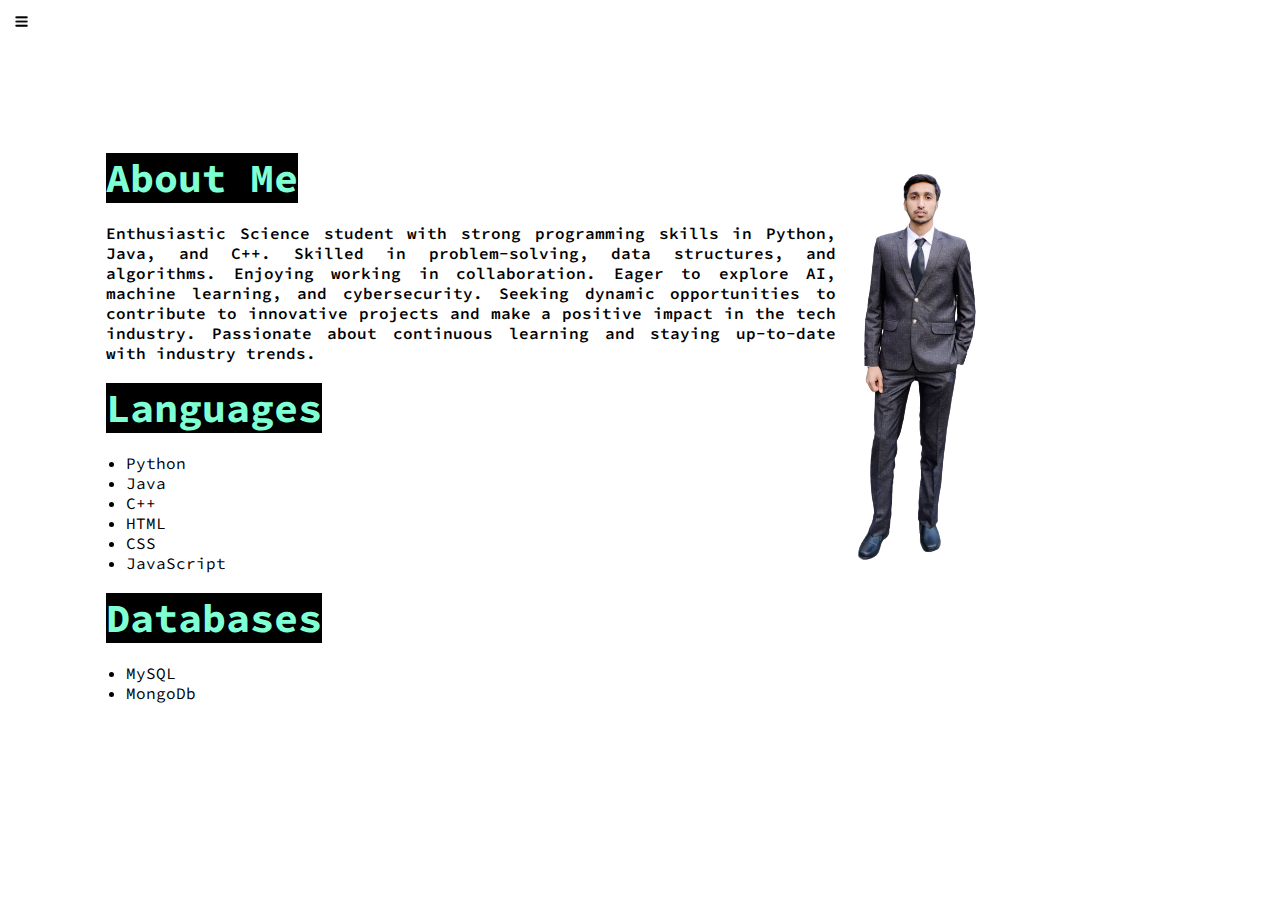
==== about.html @ e03eb6e0 "design almost complete" ====
<!DOCTYPE html>
<html lang="en">

<head>
    <meta charset="UTF-8">
    <meta name="viewport" content="width=device-width, initial-scale=1.0">
    <title>Muhammad Ammar - Software Developoer, Programmer, Web Developer, AI Enthusaist</title>
    <link rel="stylesheet" href="/css/styles.css"> <!-- External CSS file for styling -->
</head>

<body>
    <!-- container starts -->
    <div class="container">
        <div class="sidebar sidebarGo">
            
            <!-- Navigation bar start-->
            <nav>
                <ul>
                    <li><a href="/Portfolio.html" class="home">Home</a></li>
                    <li><a href="/about.html" class="about">About</a></li>
                    <li><a href="/projects.html" class="projects">Projects</a></li>
                    <li><a href="/contact.html" class="contact">Contact Me</a></li>
                </ul>
            </nav>
        </div>
        <!-- Navigation bar ends -->

        <!-- main content starts -->
        <div class="main">
            <div class="hamburger">
                <img src="/images/ham.png" alt="ham" class="ham" width = "23">
                <img src="/images/cross.png" alt="cross" class="cross"width = "23">
            </div>
            <div class="infocontainer">
                <div class="devInfo">
                    <h1><mark>About Me</mark></h1>
                    <p>Enthusiastic Science student with strong programming skills in Python,
                        Java, and C++. Skilled in problem-solving, data structures, and algorithms. Enjoying working in collaboration. Eager to explore AI, machine learning, and cybersecurity. Seeking dynamic opportunities to contribute to innovative projects and make a positive impact in the tech industry. Passionate about continuous learning and staying up-to-date with industry trends.
                    </p>
                    <h1><mark>Languages</mark></h1>
                    <p>
                        <ul>
                            <li>Python</li>
                            <li>Java</li>
                            <li>C++</li>
                            <li>HTML</li>
                            <li>CSS</li>
                            <li>JavaScript</li>
                        </ul>
                    </p>
                    <h1><mark>Databases</mark></h1>
                    <p>
                        <ul>
                            <li>MySQL</li>
                            <li>MongoDb</li>
                        </ul>
                    </p>
                </div>
                <div class="devPic"><img src="/images/DSC_0051-removebg-preview.png" alt="Muhammad Ammar Cheema"></div>
            </div>
        </div>
        <!-- main content ends -->
    </div>
    <!-- container ends -->
    <script src="/js/script.js"></script>
</body>
</html>
---- css/styles.css ----
@import url('https://fonts.googleapis.com/css2?family=PT+Serif&display=swap');
@import url("https://fonts.googleapis.com/css2?family=Source+Code+Pro:wght@300&display=swap");

* {
  margin: 0;
  padding: 0;
}

.sidebar {
  background-color: rgb(121, 118, 118);
  /* width: 260px; */
  height: 100vh;
  font-family: 'PT Serif', serif;
  font-size: 10px;
  transition: transform 0.3s ease-in;
}

.sidebar nav {
  padding: 180px 45px 180px 45px;
}

.sidebar nav li {
  list-style: none;
  font-weight: bold;
  font-size: 20px;
  padding: 25px;
}

.sidebar nav li a {
  text-decoration: none;
  color: aliceblue;
}

.main {
  /* background-color: yellow; */
  width: 85vw;
  font-family: "PT Serif", serif;
  margin: 10px;
}

.container {
  display: flex;
}

.infocontainer {
  /* background-color: rebeccapurple; */
  height: 55vh;
  width: 70vw;
  margin: 160px auto;
  display: flex;
  justify-content: space-around;
  text-align: justify;
}

.infocontainer p {
  font-weight: 600;
}

.infocontainer ul {
  margin-left: 20px;
}

.infocontainer h1 {
  font-weight: bolder;
  font-size: 40px;
  padding-top: 20px;
  padding-bottom: 20px;
}

mark {
  background-color: black;
  color: aquamarine;
}

.devInfo {
  display: flex;
  justify-content: center;
  flex-direction: column;
  font-family: "Source Code Pro", monospace;
}

.hello {
  font-size: x-large;
  font-weight: 600;
}

.name {
  font-size: xx-large;
  font-weight: bolder;
  font-style: italic;
  font-family: "PT Serif", serif;
}

.about {
  font-size: larger;
}

.moreabout {
  margin-top: 20px;
  font-size: smaller;
  font-family: "PT Serif", serif;
}

.buttons {
  margin-top: 30px;
}

.btn {
  padding: 9px 14px;
  border-radius: 22px;
  color: black;
  background-color: aquamarine;
  font-weight: bold;
  font-size: 10px;
  margin: 0 3px;
  cursor: pointer;
}

.btn:hover {
  background-color: black;
  color: aquamarine;
}

.devPic img {
  width: auto;
  height: auto;
}

/********** Contact Form starts **********/
.contactform {
  font-family: 'PT Serif', serif;
  padding: 90px 40px 90px 40px;
  margin: 0 100px;
}

.contactform h1 {
  font-family: monospace;
  padding: 12px 0;
}

.contactform form div {
  padding: 15px 0 0;
  display: flex;
  flex-direction: column;
}

.contactform form div input,
textarea {
  width: 26vw;
  border-radius: 5px;
  margin: 6px 0 0 0;
  padding: 3px;
  font-size: 15px;
}

#form-check {
  display: flex;
  flex-direction: row;
}

#form-check input {
  width: 24px;
  margin: 5px 10px 3px 0px;
  border-radius: 5px;
}

#emailHelp {
  font-size: 10px;
  color: crimson;
  padding: 10px 0 20px 0;
}

/* Contact form ends */

.sidebarGo {
  transform: translate(-260px, 0px);
  position: absolute;
}

.hamburger {
  position: absolute;
  cursor: pointer;
  top: 10px;
  left: 10px;
}

.cross {
  margin-left: 175px;
}

/********** For large devices **********/
@media (max-width: 1200px) {}

/********** Medium devices only **********/
@media (min-width: 992px) and (max-width: 1199px) {}

/********** Small devices only **********/
@media (min-width: 768px) and (max-width: 991px) {}

/********** Extra small devices only **********/
@media (max-width: 767px) {}


/********** Super extra small devices Only :-) (e.g., iPhone 4) **********/
@media (max-width: 479px) {

  .sidebar {
    position: absolute;
  }

  .infocontainer {
    margin-left: 50px;
  }

  .devPic img {
    width: 10rem;
    height: 20rem;
  }

  .contactform {
    margin: 0 20px;
  }

  .contactform form div input,
  textarea {
    width: 60vw;
    border-radius: 5px;
    margin: 6px 0 0 0;
    padding: 3px;
    font-size: 15px;
  }
}
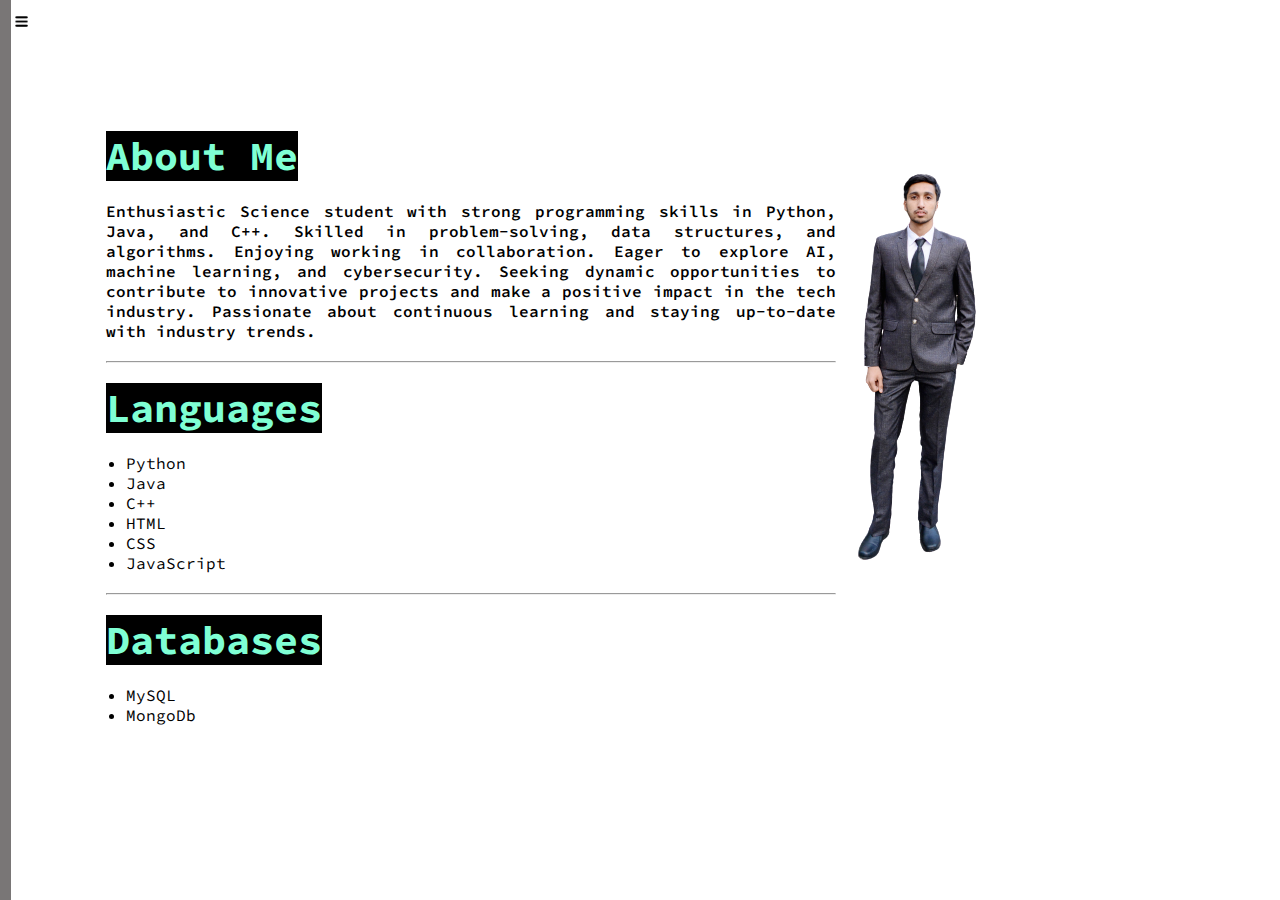
==== commit 9f0f68ff: "Certifications need to be added" ====
--- a/about.html
+++ b/about.html
@@ -16,10 +16,11 @@
             <!-- Navigation bar start-->
             <nav>
                 <ul>
-                    <li><a href="/Portfolio.html" class="home">Home</a></li>
+                    <li><a href="/index.html" class="home">Home</a></li>
                     <li><a href="/about.html" class="about">About</a></li>
                     <li><a href="/projects.html" class="projects">Projects</a></li>
                     <li><a href="/contact.html" class="contact">Contact Me</a></li>
+                    <li><a href="/certifications.html" class="certifications">Certifications</a></li>
                 </ul>
             </nav>
         </div>
@@ -37,6 +38,8 @@
                     <p>Enthusiastic Science student with strong programming skills in Python,
                         Java, and C++. Skilled in problem-solving, data structures, and algorithms. Enjoying working in collaboration. Eager to explore AI, machine learning, and cybersecurity. Seeking dynamic opportunities to contribute to innovative projects and make a positive impact in the tech industry. Passionate about continuous learning and staying up-to-date with industry trends.
                     </p>
+                    <br>
+                    <hr>
                     <h1><mark>Languages</mark></h1>
                     <p>
                         <ul>
@@ -48,6 +51,8 @@
                             <li>JavaScript</li>
                         </ul>
                     </p>
+                    <br>
+                    <hr>
                     <h1><mark>Databases</mark></h1>
                     <p>
                         <ul>
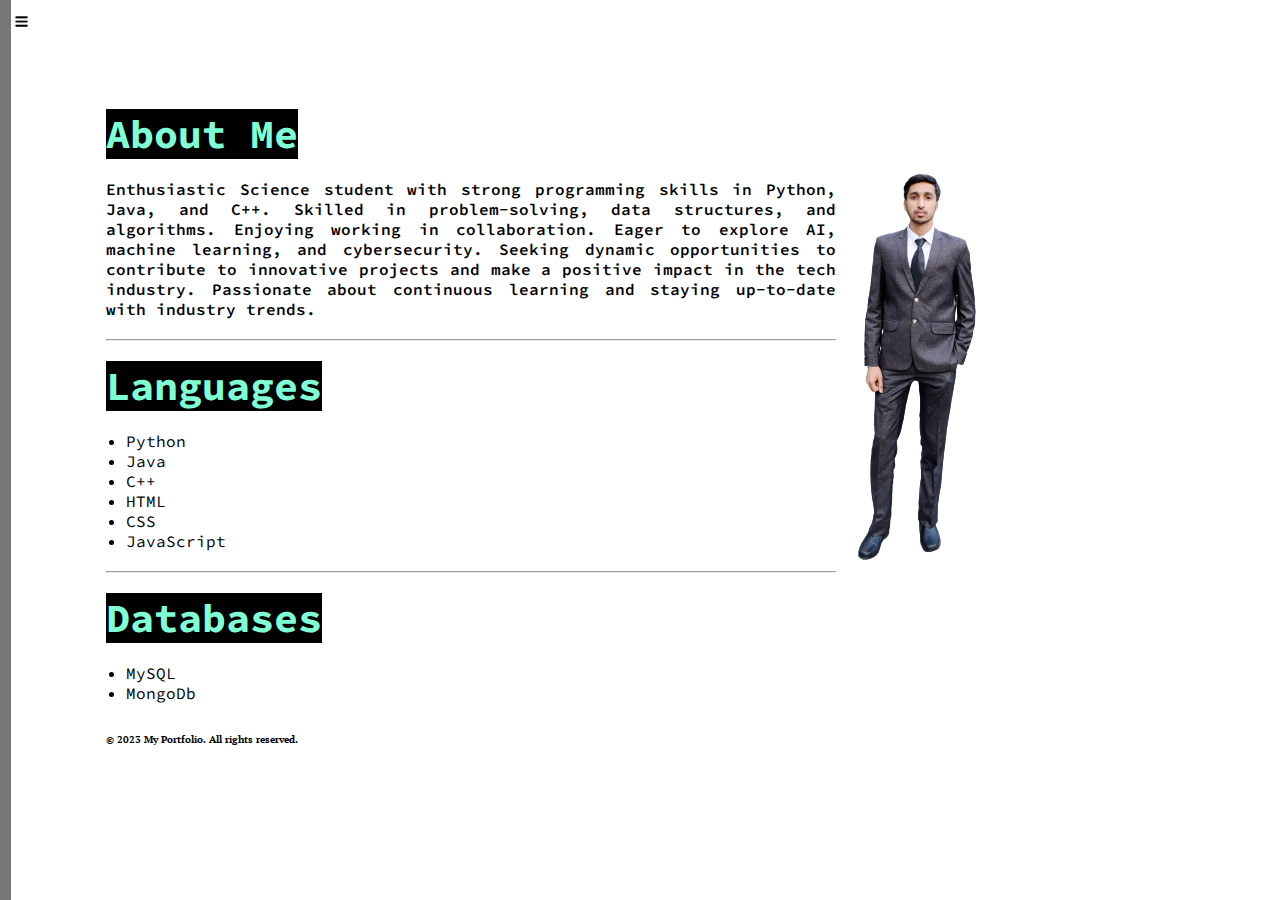
==== commit 1f65383b: "some new additions" ====
--- a/about.html
+++ b/about.html
@@ -5,7 +5,7 @@
     <meta charset="UTF-8">
     <meta name="viewport" content="width=device-width, initial-scale=1.0">
     <title>Muhammad Ammar - Software Developoer, Programmer, Web Developer, AI Enthusaist</title>
-    <link rel="stylesheet" href="/css/styles.css"> <!-- External CSS file for styling -->
+    <link rel="stylesheet" href="./css/styles.css"> <!-- External CSS file for styling -->
 </head>
 
 <body>
@@ -60,6 +60,10 @@
                             <li>MongoDb</li>
                         </ul>
                     </p>
+                    <!-- Footer -->
+                        <footer class="footer">
+                            <p>&copy; 2023 My Portfolio. All rights reserved.</p>
+                        </footer>
                 </div>
                 <div class="devPic"><img src="/images/DSC_0051-removebg-preview.png" alt="Muhammad Ammar Cheema"></div>
             </div>
--- a/css/styles.css
+++ b/css/styles.css
@@ -107,12 +107,13 @@
 
 .btn {
   padding: 9px 14px;
+  border: 2px solid black;
   border-radius: 22px;
   color: black;
   background-color: aquamarine;
   font-weight: bold;
   font-size: 10px;
-  margin: 0 3px;
+  margin: 0 -5px 10px;
   cursor: pointer;
 }
 
@@ -172,6 +173,13 @@
 
 /* Contact form ends */
 
+.footer {
+  padding-top: 30px;
+  /* width: 260px; */
+  font-family: 'PT Serif', serif;
+  font-size: 10px;
+}
+
 .sidebarGo {
   transform: translate(-260px, 0px);
   position: absolute;
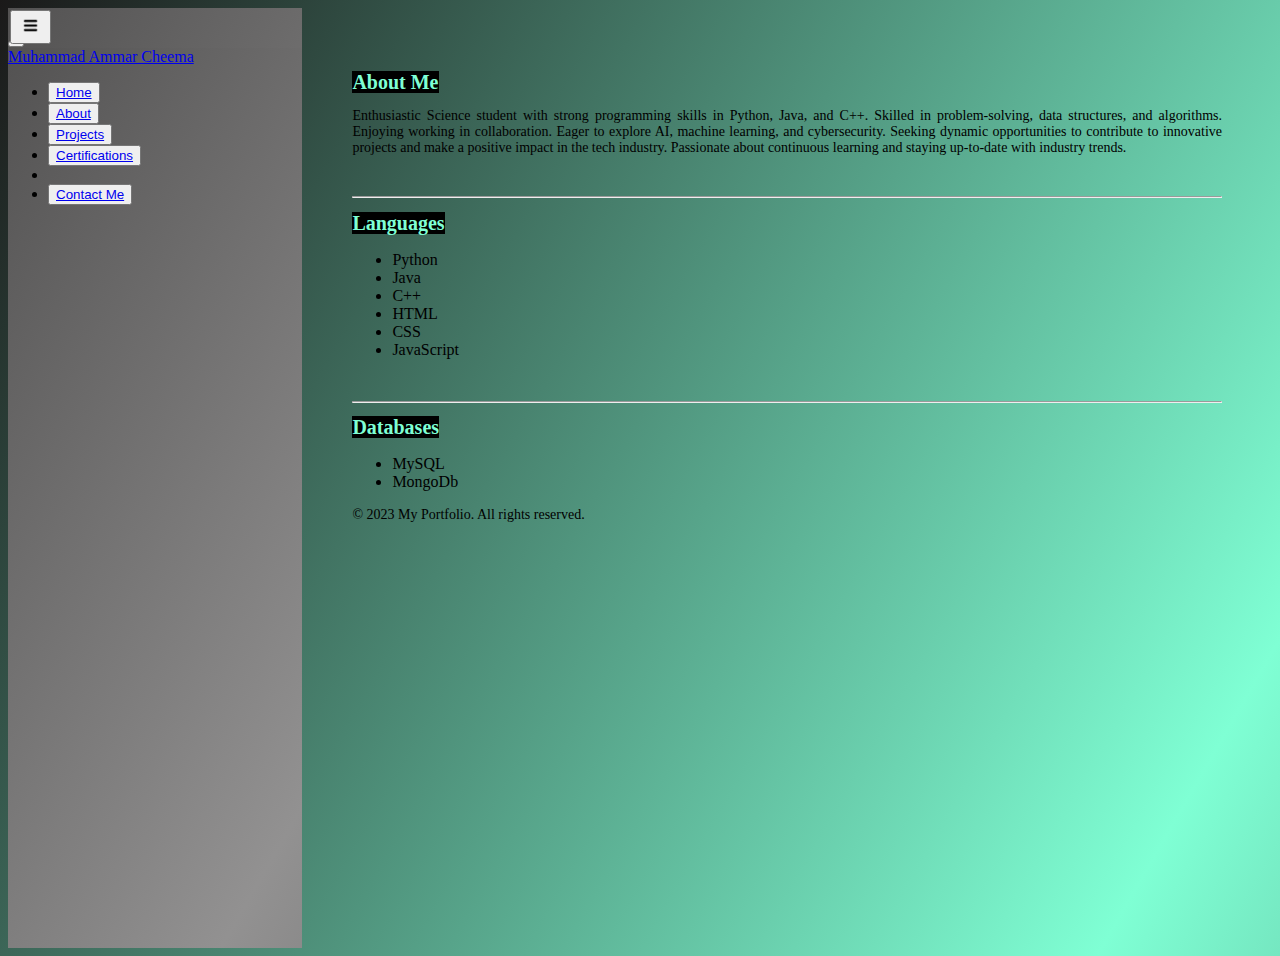
==== commit 19ee40d1: "Improved" ====
--- a/about.html
+++ b/about.html
@@ -1,46 +1,71 @@
 <!DOCTYPE html>
 <html lang="en">
-
 <head>
     <meta charset="UTF-8">
+    <meta http-equiv="X-UA-Compatible" content="IE=edge">
     <meta name="viewport" content="width=device-width, initial-scale=1.0">
-    <title>Muhammad Ammar - Software Developoer, Programmer, Web Developer, AI Enthusaist</title>
-    <link rel="stylesheet" href="./css/styles.css"> <!-- External CSS file for styling -->
+    <title>Muhammad Ammar Cheema - Software Developoer, Programmer, Web Developer, AI Enthusaist</title>
+    <link href="https://cdn.jsdelivr.net/npm/bootstrap@5.3.1/dist/css/bootstrap.min.css" rel="stylesheet" integrity="sha384-4bw+/aepP/YC94hEpVNVgiZdgIC5+VKNBQNGCHeKRQN+PtmoHDEXuppvnDJzQIu9" crossorigin="anonymous">
+    <link rel="stylesheet" href="./styles.css">
 </head>
+<body class="gradient-backgroundP ">
+    <div class="container">
+        <!-- SideBar -->
+        <button class="btn d-lg-none hamburger" type="button" data-bs-toggle="offcanvas" data-bs-target="#offcanvasResponsive" aria-controls="offcanvasResponsive"><img src="./images/ham.png" alt="ham" width="25px"></button>
 
-<body>
-    <!-- container starts -->
-    <div class="container">
-        <div class="sidebar sidebarGo">
-            
-            <!-- Navigation bar start-->
-            <nav>
-                <ul>
-                    <li><a href="/index.html" class="home">Home</a></li>
-                    <li><a href="/about.html" class="about">About</a></li>
-                    <li><a href="/projects.html" class="projects">Projects</a></li>
-                    <li><a href="/contact.html" class="contact">Contact Me</a></li>
-                    <li><a href="/certifications.html" class="certifications">Certifications</a></li>
+        <div class="offcanvas-lg offcanvas-start gradient-background" style="height: 100%; width: 27vw;" tabindex="-1" id="offcanvasResponsive" aria-labelledby="offcanvasResponsiveLabel">
+            <div class="offcanvas-header">
+                <h5 class="offcanvas-title" id="offcanvasResponsiveLabel"></h5>
+                <button type="button" class="btn-close" data-bs-dismiss="offcanvas" data-bs-target="#offcanvasResponsive" aria-label="Close"></button>
+            </div>
+            <div class="offcanvas-body">
+            <div class="flex-shrink-0 p-3 gradient-background" style="height: 100vh; width: 23vw;">
+                <a href="./index.html" class="d-flex align-items-center pb-3 mb-3 link-body-emphasis text-decoration-none border-bottom">
+                    <span class="fs-5 fw-semibold" style="padding-top: 25vh;" >Muhammad Ammar Cheema</span>
+                </a>
+                <ul class="list-unstyled ps-0">
+                    <li class="mb-1">
+                        <button class="btn btn-toggle d-inline-flex align-items-center rounded border-0 collapsed">
+                            <a href="./index.html" class="link-body-emphasis d-inline-flex text-decoration-none rounded">Home</a>
+                        </button>
+                    </li>
+                    <li class="mb-1">
+                        <button class="btn btn-toggle d-inline-flex align-items-center rounded border-0 collapsed">
+                            <a href="./about.html" class="link-body-emphasis d-inline-flex text-decoration-none rounded">About</a>
+                        </button>
+                    </li>
+                    <li class="mb-1">
+                        <button class="btn btn-toggle d-inline-flex align-items-center rounded border-0 collapsed">
+                            <a href="./projects.html" class="link-body-emphasis d-inline-flex text-decoration-none rounded">Projects</a>
+                        </button>
+                    </li>
+                    <li class="mb-1">
+                        <button class="btn btn-toggle d-inline-flex align-items-center rounded border-0 collapsed">
+                            <a href="./certification.html" class="link-body-emphasis d-inline-flex text-decoration-none rounded">Certifications</a>
+                        </button>
+                    </li>
+                    <li class="border-top my-3"></li>
+                    <li class="mb-1">
+                        <button class="btn btn-toggle d-inline-flex align-items-center rounded border-0 collapsed">
+                            <a href="./contact.html" class="link-body-emphasis d-inline-flex text-decoration-none rounded">Contact Me</a>
+                        </button>
+                    </li>
                 </ul>
-            </nav>
+                </div>
+            </div>
         </div>
-        <!-- Navigation bar ends -->
-
-        <!-- main content starts -->
-        <div class="main">
-            <div class="hamburger">
-                <img src="/images/ham.png" alt="ham" class="ham" width = "23">
-                <img src="/images/cross.png" alt="cross" class="cross"width = "23">
-            </div>
+    
+        <!-- About Content -->
+        <div class="main" style="margin: 50px;">
             <div class="infocontainer">
                 <div class="devInfo">
-                    <h1><mark>About Me</mark></h1>
+                    <h1 class="aboutHeading"><mark>About Me</mark></h1>
                     <p>Enthusiastic Science student with strong programming skills in Python,
                         Java, and C++. Skilled in problem-solving, data structures, and algorithms. Enjoying working in collaboration. Eager to explore AI, machine learning, and cybersecurity. Seeking dynamic opportunities to contribute to innovative projects and make a positive impact in the tech industry. Passionate about continuous learning and staying up-to-date with industry trends.
                     </p>
                     <br>
                     <hr>
-                    <h1><mark>Languages</mark></h1>
+                    <h1 class="aboutHeading"><mark>Languages</mark></h1>
                     <p>
                         <ul>
                             <li>Python</li>
@@ -53,24 +78,22 @@
                     </p>
                     <br>
                     <hr>
-                    <h1><mark>Databases</mark></h1>
+                    <h1 class="aboutHeading"><mark>Databases</mark></h1>
                     <p>
                         <ul>
                             <li>MySQL</li>
                             <li>MongoDb</li>
                         </ul>
                     </p>
-                    <!-- Footer -->
-                        <footer class="footer">
-                            <p>&copy; 2023 My Portfolio. All rights reserved.</p>
-                        </footer>
                 </div>
-                <div class="devPic"><img src="/images/DSC_0051-removebg-preview.png" alt="Muhammad Ammar Cheema"></div>
             </div>
+            <!-- Footer -->
+            <footer class="footer">
+                <p>&copy; 2023 My Portfolio. All rights reserved.</p>
+            </footer>
         </div>
-        <!-- main content ends -->
     </div>
-    <!-- container ends -->
-    <script src="/js/script.js"></script>
+
+    <script src="https://cdn.jsdelivr.net/npm/bootstrap@5.3.1/dist/js/bootstrap.bundle.min.js" integrity="sha384-HwwvtgBNo3bZJJLYd8oVXjrBZt8cqVSpeBNS5n7C8IVInixGAoxmnlMuBnhbgrkm" crossorigin="anonymous"></script>
 </body>
 </html>--- a/styles.css
+++ b/styles.css
@@ -0,0 +1,447 @@
+.gradient-background {
+    background: linear-gradient(300deg, #575858, #929191, #535252);
+    background-size: 180% 180%;
+    animation: gradient-animation 18s ease infinite;
+}
+
+@keyframes gradient-animation {
+    0% {
+        background-position: 0% 50%;
+    }
+
+    50% {
+        background-position: 100% 50%;
+    }
+
+    100% {
+        background-position: 0% 50%;
+    }
+}
+
+.hamburger {
+    position: absolute;
+    cursor: pointer;
+    top: 10px;
+    left: 10px;
+}
+
+.sideBar {
+    background-color: rgb(51, 50, 50);
+    color: whitesmoke;
+}
+
+.container {
+    display: flex;
+    margin: 0;
+    padding: 0;
+}
+
+.button {
+    padding: 9px 14px;
+    border: 2px solid black;
+    border-radius: 22px;
+    color: black;
+    background-color: aquamarine;
+    font-weight: bold;
+    font-size: 13px;
+    margin: 0 -5px 10px;
+    cursor: pointer;
+}
+
+.resume {
+    width: 155px;
+}
+
+.button:hover {
+    background-color: black;
+    color: aquamarine;
+}
+
+.grid {
+    display: grid;
+    grid-template-columns: 2fr 1fr;
+}
+
+mark {
+    background-color: black;
+    color: aquamarine;
+}
+
+p {
+    text-align: justify;
+    padding: 0px;
+    font-size: 14px;
+}
+
+.aboutHeading {
+    font-size: 20px;
+}
+
+.projectHeading {
+    font-size: 18px;
+}
+
+.container1 {
+    /* background-color: rebeccapurple; */
+    height: 26vh;
+    width: 70vw;
+    margin: 5px auto;
+    display: flex;
+    justify-content: space-around;
+    text-align: justify;
+    font-family: "Source Code Pro", monospace;
+    font-weight: bold;
+    border: 2px solid black;
+    border-style: dashed;
+}
+
+.container2 {
+    /* background-color: rebeccapurple; */
+    height: 23vh;
+    width: 70vw;
+    margin: 5px auto;
+    display: flex;
+    justify-content: space-around;
+    text-align: justify;
+    font-family: "Source Code Pro", monospace;
+    font-weight: bold;
+    border: 2px solid black;
+    border-style: dashed;
+}
+
+.container3 {
+    /* background-color: rebeccapurple; */
+    height: 24vh;
+    width: 70vw;
+    margin: 5px auto;
+    display: flex;
+    justify-content: space-around;
+    text-align: justify;
+    font-family: "Source Code Pro", monospace;
+    font-weight: bold;
+    border: 2px solid black;
+    border-style: dashed;
+}
+
+.container4 {
+    /* background-color: rebeccapurple; */
+    height: 23vh;
+    width: 70vw;
+    margin: 5px auto;
+    display: flex;
+    justify-content: space-around;
+    text-align: justify;
+    font-family: "Source Code Pro", monospace;
+    font-weight: bold;
+    border: 2px solid black;
+    border-style: dashed;
+}
+
+.Desktop {
+    display: flex;
+    justify-content: center;
+    flex-direction: column;
+    font-size: 12px;
+    margin: 10px;
+}
+
+.Travel {
+    display: flex;
+    justify-content: center;
+    flex-direction: column;
+    font-size: 12px;
+    margin: 10px;
+}
+
+.MediCare {
+    display: flex;
+    justify-content: center;
+    flex-direction: column;
+    font-size: 12px;
+    margin: 10px;
+}
+
+.Bakery {
+    display: flex;
+    justify-content: center;
+    flex-direction: column;
+    font-size: 12px;
+    margin: 10px;
+}
+
+#desktopPic img {
+    height: 140px;
+    width: 140px;
+    margin: 30px 10px 10px 10px;
+}
+
+#travelPic img {
+    height: 120px;
+    width: 140px;
+    margin: 20px 10px 10px 10px;
+}
+
+#mediCarePic img {
+    height: 130px;
+    width: 140px;
+    margin: 20px 10px 10px 10px;
+}
+
+#bakeryPic img {
+    height: 110px;
+    width: 140px;
+    margin: 20px 10px 10px 10px;
+}
+
+.Desktop ul {
+    padding-left: 20px;
+    margin: 0px;
+}
+
+.Travel ul {
+    padding-left: 20px;
+    margin: 0px;
+}
+
+.MediCare ul {
+    padding-left: 20px;
+    margin: 0px;
+}
+
+.Bakery ul {
+    padding-left: 20px;
+    margin: 0px;
+}
+
+/* Form */
+.contactform {
+    font-family: 'PT Serif', serif;
+    margin: 50px;
+}
+
+.contactform h1 {
+    font-family: monospace;
+    padding: 5px 0;
+    font-size: 33px;
+}
+
+.contactform form div {
+    display: flex;
+    flex-direction: column;
+}
+
+.contactform form div input,
+textarea {
+    width: 26vw;
+    border-radius: 5px;
+    margin: 6px 0 0 0;
+    padding: 3px;
+    font-size: 15px;
+}
+
+.form-label {
+    margin-bottom: 0rem;
+}
+
+#form-check {
+    display: flex;
+    flex-direction: row;
+}
+
+#form-check input {
+    width: 20px;
+    margin: 5px 10px 3px 0px;
+    border-radius: 5px;
+}
+
+#emailHelp {
+    font-size: 10px;
+    color: crimson;
+    padding: 0 0 10px 0;
+}
+
+.footer {
+    margin-top: 10px;
+}
+
+/* Certifications */
+.np {
+    background-color: rgb(172, 211, 198);
+}
+
+.np:hover {
+    background-color: black;
+}
+
+.gradient-backgroundP {
+    background: linear-gradient(300deg, #252525, aquamarine, #1a1919);
+    background-size: 180% 180%;
+    animation: gradient-animation 18s ease infinite;
+}
+
+@keyframes gradient-animation {
+    0% {
+        background-position: 0% 50%;
+    }
+
+    50% {
+        background-position: 100% 50%;
+    }
+
+    100% {
+        background-position: 0% 50%;
+    }
+}
+
+@media (max-width: 992px) {
+
+    .sidebar {
+        position: absolute;
+    }
+
+    .devPic {
+        display: none;
+    }
+
+    .Desktop {
+        font-size: 9px;
+    }
+
+    .Travel {
+        font-size: 9px;
+    }
+
+    .MediCare {
+        font-size: 9px;
+    }
+
+    .Bakery {
+        font-size: 9px;
+    }
+
+    #desktopPic img {
+        height: 120px;
+        width: 130px;
+        margin: 30px 10px 10px 10px;
+    }
+
+    #travelPic img {
+        height: 120px;
+        width: 130px;
+        margin: 20px 10px 10px 10px;
+    }
+
+    #mediCarePic img {
+        height: 110px;
+        width: 130px;
+        margin: 20px 10px 10px 10px;
+    }
+
+    #bakeryPic img {
+        height: 100px;
+        width: 130px;
+        margin: 20px 10px 10px 10px;
+    }
+}
+
+@media (max-width: 768px) {
+
+    .sidebar {
+        position: absolute;
+    }
+
+    .devPic {
+        display: none;
+    }
+
+    .Desktop {
+        font-size: 7px;
+    }
+
+    .Travel {
+        font-size: 7px;
+    }
+
+    .MediCare {
+        font-size: 7px;
+    }
+
+    .Bakery {
+        font-size: 7px;
+    }
+
+    #desktopPic img {
+        height: 120px;
+        width: 120px;
+        margin: 30px 10px 10px 10px;
+    }
+
+    #travelPic img {
+        height: 120px;
+        width: 120px;
+        margin: 20px 10px 10px 10px;
+    }
+
+    #mediCarePic img {
+        height: 110px;
+        width: 120px;
+        margin: 20px 10px 10px 10px;
+    }
+
+    #bakeryPic img {
+        height: 100px;
+        width: 120px;
+        margin: 20px 10px 10px 10px;
+    }
+}
+
+@media (max-width: 576px) {
+
+    .sidebar {
+        position: absolute;
+    }
+
+    .devPic {
+        display: none;
+    }
+
+    .Desktop {
+        font-size: 6px;
+    }
+
+    .Travel {
+        font-size: 6px;
+    }
+
+    .MediCare {
+        font-size: 6px;
+    }
+
+    .Bakery {
+        font-size: 6px;
+    }
+
+    #desktopPic img {
+        height: 100px;
+        width: 100px;
+        margin: 30px 10px 10px 10px;
+    }
+
+    #travelPic img {
+        height: 100px;
+        width: 100px;
+        margin: 20px 10px 10px 10px;
+    }
+
+    #mediCarePic img {
+        height: 100px;
+        width: 100px;
+        margin: 20px 10px 10px 10px;
+    }
+
+    #bakeryPic img {
+        height: 100px;
+        width: 100px;
+        margin: 20px 10px 10px 10px;
+    }
+}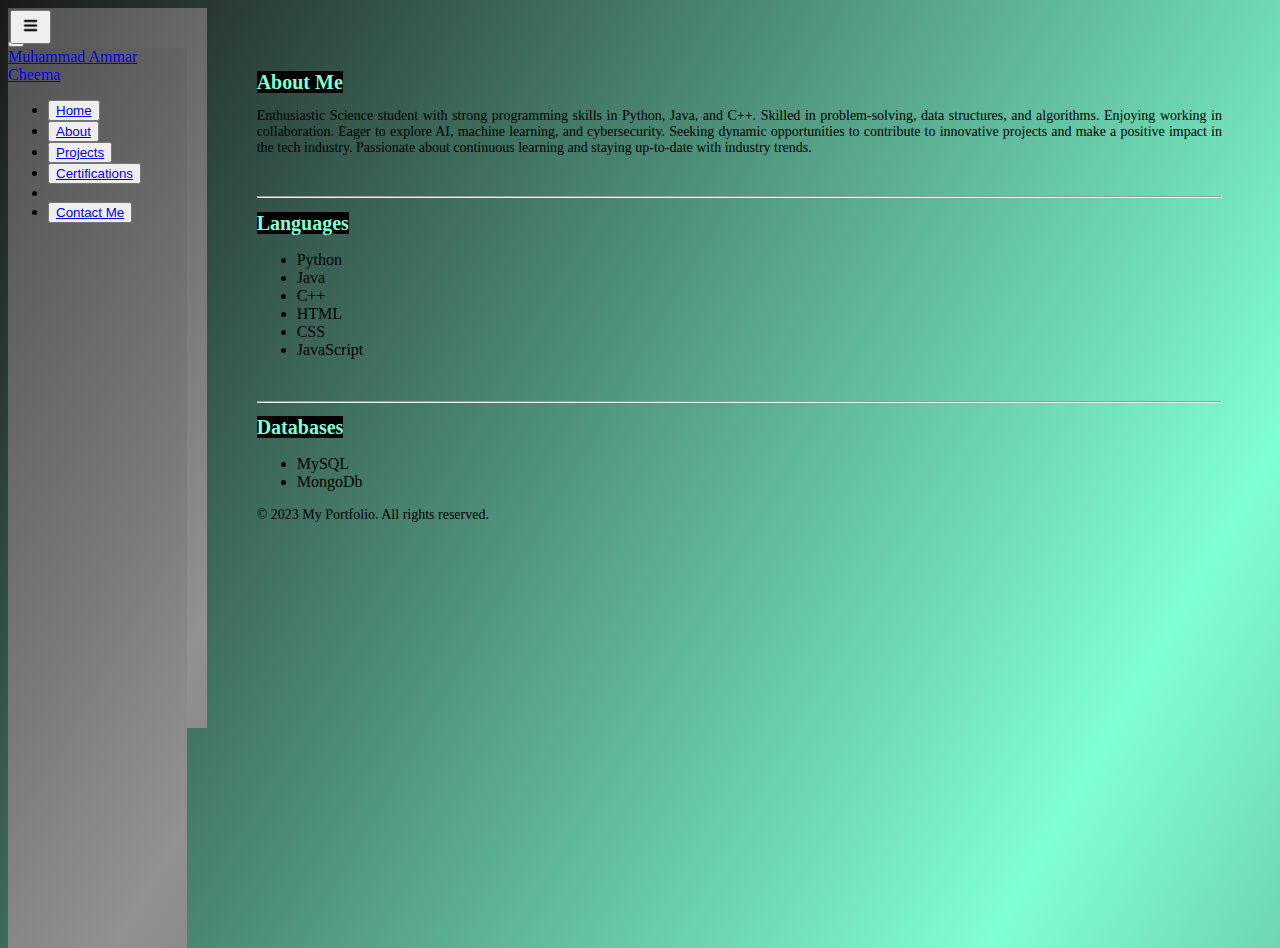
==== commit 207117bd: "Changes" ====
--- a/about.html
+++ b/about.html
@@ -13,13 +13,13 @@
         <!-- SideBar -->
         <button class="btn d-lg-none hamburger" type="button" data-bs-toggle="offcanvas" data-bs-target="#offcanvasResponsive" aria-controls="offcanvasResponsive"><img src="./images/ham.png" alt="ham" width="25px"></button>
 
-        <div class="offcanvas-lg offcanvas-start gradient-background" style="height: 100%; width: 27vw;" tabindex="-1" id="offcanvasResponsive" aria-labelledby="offcanvasResponsiveLabel">
+        <div class="offcanvas-lg offcanvas-start gradient-background" style="height: 100%; width: 40%;" tabindex="-1" id="offcanvasResponsive" aria-labelledby="offcanvasResponsiveLabel">
             <div class="offcanvas-header">
                 <h5 class="offcanvas-title" id="offcanvasResponsiveLabel"></h5>
                 <button type="button" class="btn-close" data-bs-dismiss="offcanvas" data-bs-target="#offcanvasResponsive" aria-label="Close"></button>
             </div>
             <div class="offcanvas-body">
-            <div class="flex-shrink-0 p-3 gradient-background" style="height: 100vh; width: 23vw;">
+            <div class="flex-shrink-0 p-3 gradient-background" style="height: 100vh; width: 90%">
                 <a href="./index.html" class="d-flex align-items-center pb-3 mb-3 link-body-emphasis text-decoration-none border-bottom">
                     <span class="fs-5 fw-semibold" style="padding-top: 25vh;" >Muhammad Ammar Cheema</span>
                 </a>
--- a/styles.css
+++ b/styles.css
@@ -17,17 +17,22 @@
         background-position: 0% 50%;
     }
 }
+
+/* .sidebar {
+    height: 100%;
+    width: 27vw;
+}
+
+.innerSidebar {
+    height: 100%;
+    width: 23vw;
+} */
 
 .hamburger {
     position: absolute;
     cursor: pointer;
     top: 10px;
     left: 10px;
-}
-
-.sideBar {
-    background-color: rgb(51, 50, 50);
-    color: whitesmoke;
 }
 
 .container {
@@ -293,6 +298,13 @@
     }
 }
 
+@media (min-width: 992px) {
+    .container {
+        min-width: 992px;
+        height: 720px;
+    }
+}
+
 @media (max-width: 992px) {
 
     .sidebar {
